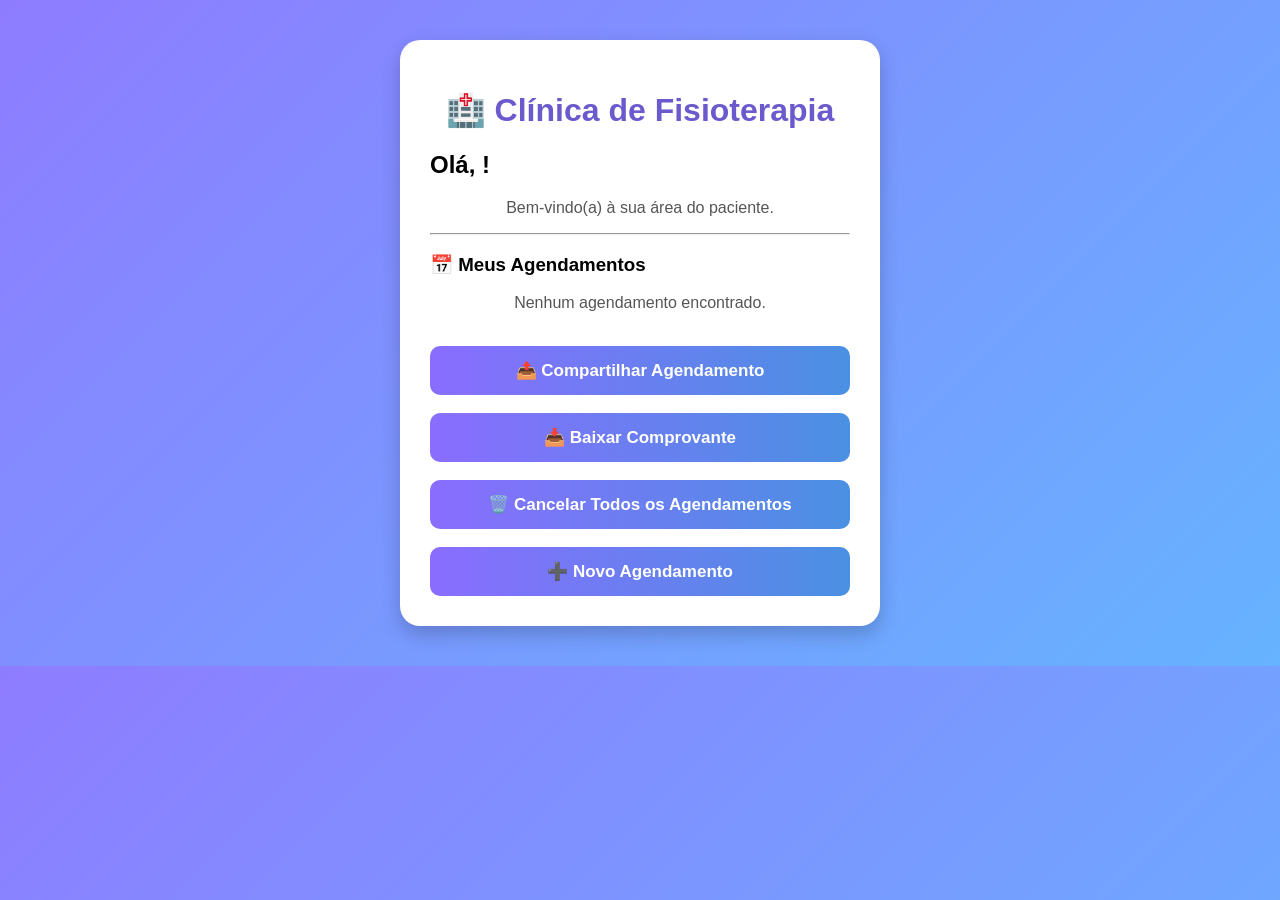
==== perfil.html @ 5e1a508b "first commit" ====
<!DOCTYPE html>
<html lang="pt-BR">

<head>

    <meta charset="UTF-8">
    <meta name="viewport" content="width=device-width, initial-scale=1.0">

    <title>Área do Paciente</title>

    <link rel="stylesheet" href="styles/styles.css">

</head>

<body>

<div class="container">

    <h1>🏥 Clínica de Fisioterapia</h1>

    <h2>
        Olá, <span id="nomePaciente"></span>!
    </h2>

    <p>Bem-vindo(a) à sua área do paciente.</p>

    <hr>

    <h3>📅 Meus Agendamentos</h3>

    <div id="listaAgendamentos"></div>

    <br>

    <button onclick="compartilhar()">
        📤 Compartilhar Agendamento
    </button>

    <br><br>

    <button onclick="baixar()">
        📥 Baixar Comprovante
    </button>

    <br><br>

    <button onclick="cancelarTodos()">
        🗑️ Cancelar Todos os Agendamentos
    </button>

    <br><br>

    <a href="index.html">
        <button>
            ➕ Novo Agendamento
        </button>
    </a>

</div>

<script src="perfil.js"></script>

</body>
</html>
---- styles/styles.css ----
body{
    margin:0;
    font-family:Arial, Helvetica, sans-serif;
    background:linear-gradient(135deg,#8E7CFF,#66B3FF);
}

.container{
    width:420px;
    margin:40px auto;
    background:white;
    padding:30px;
    border-radius:20px;
    box-shadow:0 8px 20px rgba(0,0,0,0.2);
}

h1{
    text-align:center;
    color:#6A5ACD;
}

p{
    text-align:center;
    color:#555;
}

label{
    font-weight:bold;
    color:#5B4FCF;
}

input,
select{
    width:100%;
    padding:12px;
    margin:10px 0 20px;
    border:2px solid #C6B7FF;
    border-radius:10px;
    box-sizing:border-box;
    font-size:16px;
}

input:focus,
select:focus{
    outline:none;
    border-color:#4A90E2;
}

button{
    width:100%;
    padding:14px;
    background:linear-gradient(90deg,#8A6DFF,#4A90E2);
    color:white;
    border:none;
    border-radius:10px;
    font-size:17px;
    font-weight:bold;
    cursor:pointer;
    transition:.3s;
}

button:hover{
    transform:scale(1.03);
    opacity:.9;
}

#endereco{
    display:none;
    margin-top:15px;
    border-top:2px solid #DDD;
    padding-top:20px;
}

.card{
    background:#F5F1FF;
    padding:15px;
    border-radius:12px;
    margin-bottom:15px;
    border-left:6px solid #6A5ACD;

}
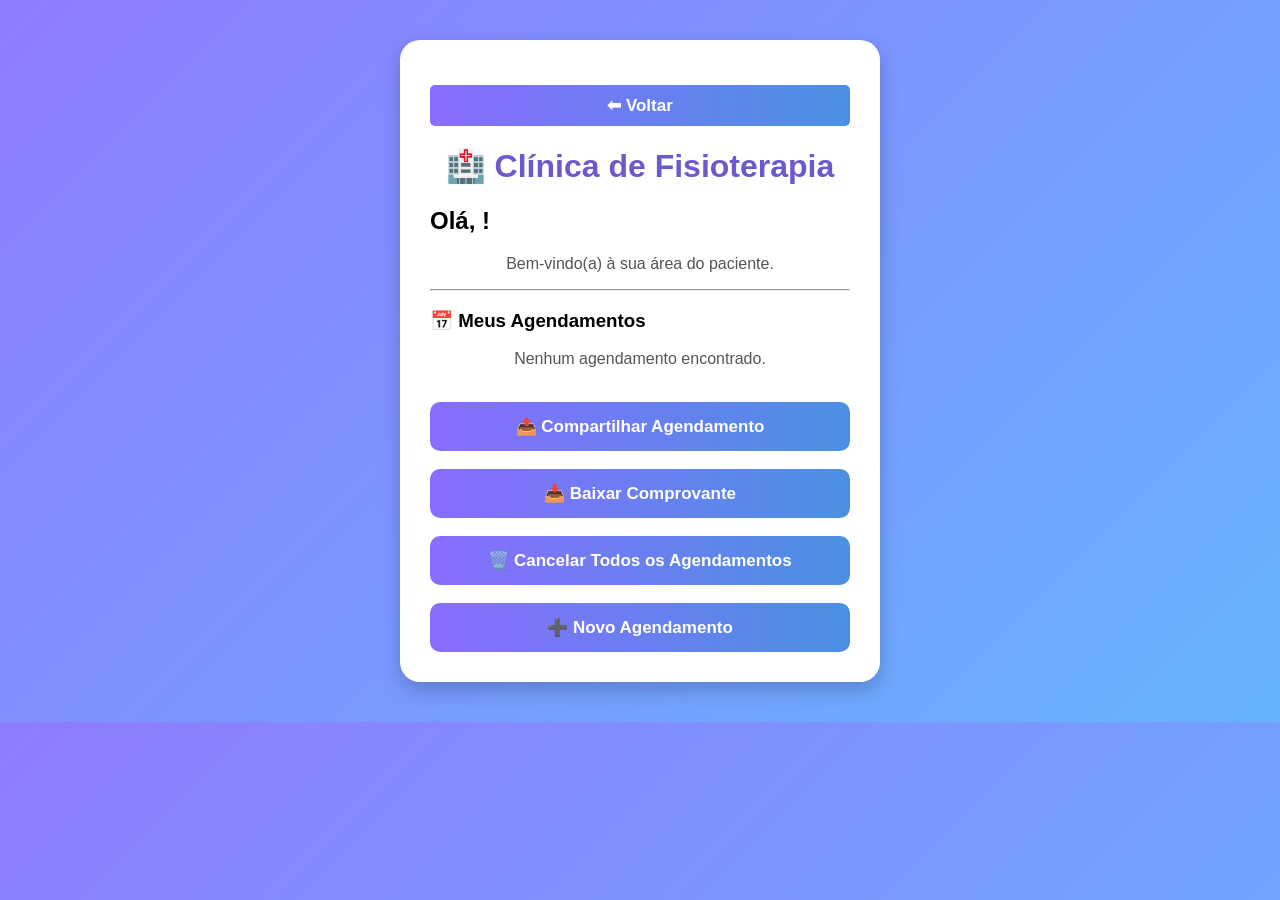
==== commit 955c7815: "first commit" ====
--- a/perfil.html
+++ b/perfil.html
@@ -15,6 +15,9 @@
 <body>
 
 <div class="container">
+    <div class="acoes-botoes">
+                <button type="button" class="btn-voltar" onclick="window.history.back()">⬅ Voltar</button>
+            </div>
 
     <h1>🏥 Clínica de Fisioterapia</h1>
 
--- a/styles/styles.css
+++ b/styles/styles.css
@@ -77,4 +77,112 @@
     margin-bottom:15px;
     border-left:6px solid #6A5ACD;
 
+}
+
+.acoes-botoes {
+    display: flex;
+    gap: 10px;
+    margin-top: 15px;
+}
+
+.btn-voltar, .btn-nova-conta {
+    flex: 1;
+    padding: 0px;
+    border: none;
+    border-radius: 4px;
+    cursor: pointer;
+    font-weight: bold;
+}
+
+.btn-voltar {
+    background-color: #6c757d;
+    color: white;
+}
+
+.atendimento-container {
+    width: 100%;
+    margin-bottom: 20px; 
+}
+
+.atendimento-opcoes {
+    display: flex;
+    flex-direction: column; 
+    align-items: center;    
+    gap: 15px;              
+}
+
+.radio-label {
+    display: flex;
+    align-items: center; 
+    cursor: pointer;
+    font-family: sans-serif;
+}
+
+.radio-label input[type="radio"] {
+    margin: 0;
+    margin-right: 10px;    
+    transform: scale(1.2); 
+}
+
+.radio-text {
+    color: #6C5CE7; 
+    font-weight: bold;
+    display: inline-block; 
+}
+
+/* Centralização do Tipo de Atendimento */
+.atendimento-container {
+    width: 100%;
+    text-align: center;
+    margin: 15px 0;
+}
+
+.atendimento-opcoes {
+    display: flex;
+    flex-direction: column;
+    align-items: center;
+    gap: 10px;
+    margin-top: 10px;
+}
+
+.radio-label {
+    display: flex;
+    align-items: center;
+    cursor: pointer;
+}
+
+.radio-label input[type="radio"] {
+    margin-right: 8px;
+    transform: scale(1.2);
+}
+
+.radio-text {
+    color: #6C5CE7;
+    font-weight: bold;
+}
+
+/* Botões do Rodapé */
+.acoes-botoes {
+    display: flex;
+    gap: 10px;
+    margin-top: 15px;
+}
+
+.btn-voltar, .btn-nova-conta {
+    flex: 1;
+    padding: 10px;
+    border: none;
+    border-radius: 5px;
+    cursor: pointer;
+    font-weight: bold;
+}
+
+.btn-voltar {
+    background-color: #6c757d;
+    color: white;
+}
+
+.btn-nova-conta {
+    background-color: #28a745;
+    color: white;
 }
